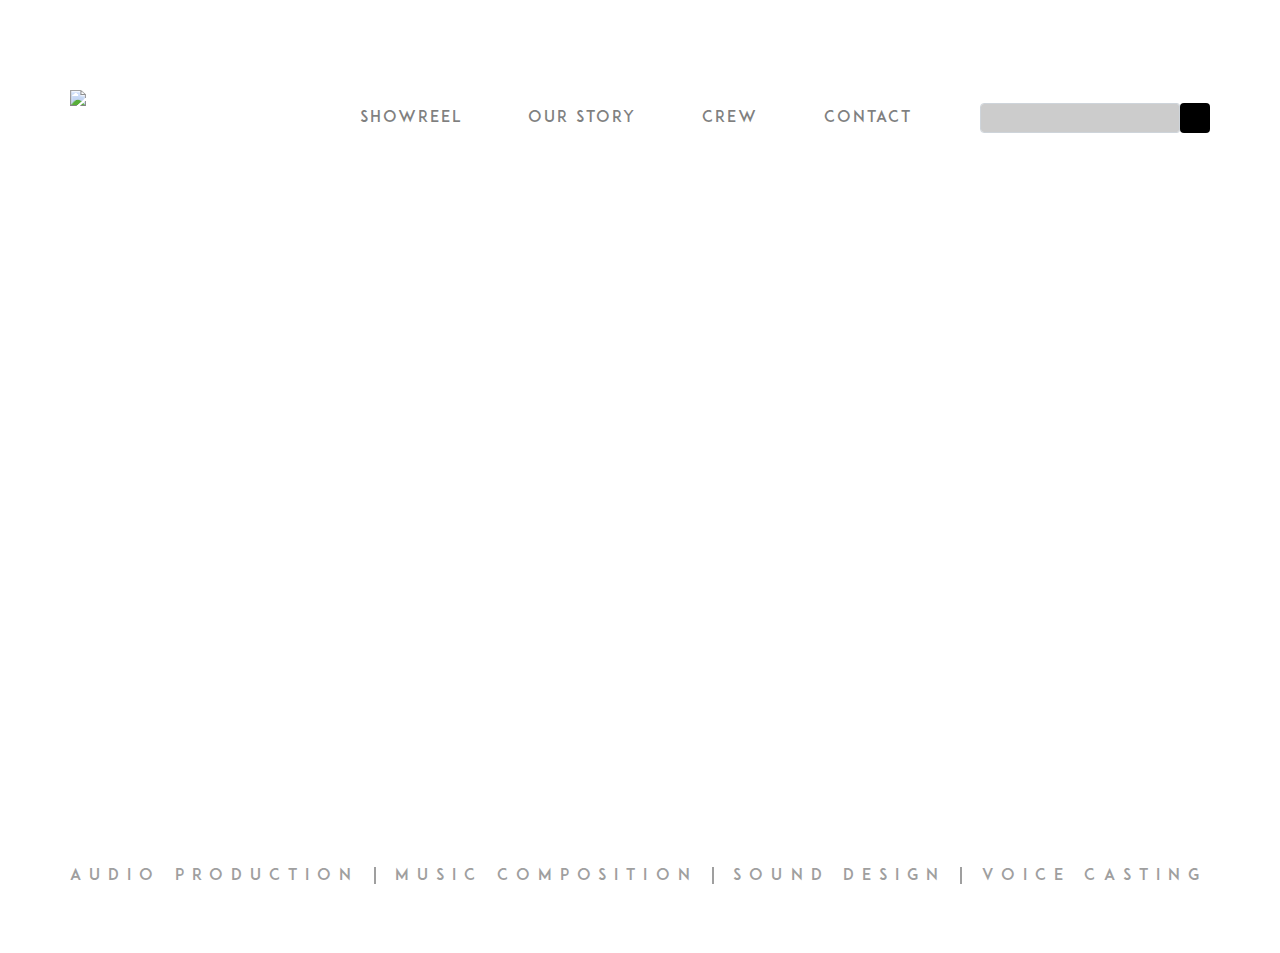
==== index.html @ 89d1d636 "changes" ====
<!DOCTYPE html>
<html lang="en">
  <head>
    <meta charset="utf-8" />
    <meta
      name="viewport"
      content="width=device-width, initial-scale=1, shrink-to-fit=no"
    />
    <meta
      name="description"
      content="Documentation and examples for Bootstrap’s powerful, responsive navigation header, the navbar. Includes support for branding, navigation, and more, including support for our collapse plugin."
    />
    <meta
      name="author"
      content="Mark Otto, Jacob Thornton, and Bootstrap contributors"
    />
    <meta name="generator" content="Jekyll v3.8.3" />

    <title>The JamRoom</title>
    <link rel="shortcut icon" type="image/jpg" href="images/favicon.png"/>

    <link rel="stylesheet" href="css/bootstrap.min.css" />
    <link rel="stylesheet" href="css/style.css" />
    <link rel="stylesheet" href="css/responsive.css" />
    <script
      src="https://code.jquery.com/jquery-3.5.1.min.js"
      integrity="sha256-9/aliU8dGd2tb6OSsuzixeV4y/faTqgFtohetphbbj0="
      crossorigin="anonymous"
    ></script>
    <script type="text/javascript" src="js/bootstrap.min.js"></script>
    <script type="text/javascript">
      document.onreadystatechange = function () {
        if (document.readyState !== "complete") {
          document.querySelector("body").style.visibility = "hidden";
          document.querySelector("#loader").style.visibility = "visible";
        } else {
          document.querySelector("#loader").style.display = "none";
          document.querySelector("body").style.visibility = "visible";
        }
      };
    </script>
  </head>

  <body>
    <div id="loader" class="center">
      <img src="images/loader.gif" width="70" />
    </div>
    <!-- Header -->
    <div class="container main-container">
      <div class="row navigation">
        <div class="col-12">
          <nav class="navbar navbar-expand-lg navbar-light">
            <a class="navbar-brand" href="index.html">
              <img class="navbar-brand" src="images/Jamroom_Logo.png" />
            </a>
            <button
              class="navbar-toggler"
              type="button"
              data-toggle="collapse"
              data-target="#navbarSupportedContent"
              aria-controls="navbarSupportedContent"
              aria-expanded="false"
              aria-label="Toggle navigation"
            >
              <span class="navbar-toggler-icon"></span>
            </button>

            <div class="collapse navbar-collapse" id="navbarSupportedContent">
              <ul class="navbar-nav mr-auto">
                <li class="nav-item">
                  <a class="nav-link" href="showreel.html">Showreel</a>
                  <!-- <span class="sr-only">(current)</span> -->
                </li>
                <li class="nav-item">
                  <a class="nav-link" href="our_story.html">Our story</a>
                </li>
                <li class="nav-item">
                  <a class="nav-link" href="crew.html">Crew</a>
                </li>
                <li class="nav-item">
                  <a class="nav-link" href="contact.html">Contact</a>
                </li>
              </ul>
              <form class="form-inline">
                <input
                  id="inputSearch"
                  class="form-control"
                  type="search"
                  aria-label="Search"
                />
                <button class="btn my-2 my-sm-0" type="submit"></button>
              </form>
            </div>
          </nav>
        </div>
      </div>
      <!-- Body -->
      <div class="row">
        <div class="col-12 nopadding">
          <div class="video-container">
            <iframe
              frameborder="0"
              allow="autoplay"
              allowfullscreen
              src="https://www.youtube.com/embed/videoseries?list=PLk9MuZSSN5ag4lJXOJLdSTySKwH0z27Ih&autoplay=1&loop=1&mute=1"
            ></iframe>
            

          </div>
        </div>
      </div>
      <!-- Footer -->
      <div class="row">
        <div class="col-12 nopadding">
          <ul id="footer">
            <li>Audio Production</li>
            <li>Music Composition</li>
            <li>Sound Design</li>
            <li>Voice Casting</li>
          </ul>
        </div>
      </div>
    </div>
  </body>
</html>
---- css/style.css ----
@font-face {
    font-family: AdamFont;
    src: url(../fonts/ADAM.CGPRO.otf);
    color: #231f1f;
}
@font-face {
    font-family: TTCommonBoldFont;
    src: url(../fonts/TTCommons-Bold.ttf);
}
@font-face {
    font-family: TTCommonMedFont;
    src: url(../fonts/TTCommons-Medium.ttf);
    color: #231f1f;
}
/*CSS for adding margin bottom to all pages*/
.main-container {
    margin-bottom: 50px;
}
/* CSS for index */
/* Footer */
#footer {
    padding: 0;
}
#footer li {
    list-style: none;
    display: inline-block;
    font-family: AdamFont;

    padding-inline-start: 0 !important;
    text-decoration: none;
    color: #9f9f9f;
    padding: 2px 10px 0 5px;
    border-right: 2px solid #9f9f9f;
    line-height: 15px;
    letter-spacing: 8.1px;
    padding-right: 14px;
    margin-right: 15px;
}
#footer li:first-child {
    margin-left: 0;
    padding-left: 0;
    margin-top: 30px;
}
#footer li:last-child {
    border-right: 0;
    padding-right: 0;
    margin-right: 0;
}

/* Header */
.navigation .col-12 {
    padding: 0;
}
.navigation .navbar {
    font-family: AdamFont;
    color: #999999;
    margin-top: 50px;
    margin-bottom: 50px;
    padding-left: 0;
    padding-right: 0;
}
.navigation .nav-item {
    margin-left: 25px;
    margin-right: 25px;
}
.navigation .nav-item a {
    letter-spacing: 2px;
}
.navigation .nav-item:last-child {
    margin-right: 0;
    padding: 0;
}
#inputSearch {
    width: 200px !important;
    height: 30px;
    background-color: #cccccc;
    border-bottom-right-radius: 3px;
    border-top-right-radius: 3px;
}
.form-inline button {
    background-image: url("../images/Search_icon.png");
    background-color: black;
    margin-left: 0;
    width: 30px;
    height: 30px;
    background-repeat: no-repeat;
    background-position: center;
}
.navigation .navbar ul {
    margin-top: 40px;
}
.form-inline {
    margin-top: 40px;
}
.navbar-brand img {
    width: 225px;
}
/* CSS for Show Reel */
.thumnail-content {
    padding: 0;
    font-family: TTCommonMedFont;
    color: #231f1f;
    border-bottom: 4px solid #ffdc00;
    width: 100%;
    height: 75px;
    text-align: left;
    padding-left: 6px;
    padding-right: 0px; /*changes made*/
    margin-block-start: 0; /*changes made*/
    margin-block-end: 0; /*changes made*/
}
.thumnail-content li {
    list-style: none;
    display: inline-block;
    border-right: 1px solid #231f1f;
    padding-right: 9px;
    padding-left: 5px;
    line-height: 15px;
}
.thumnail-content li:last-child {
    border-right: 0;
}
.thumbnail {
    margin-bottom: 70px;
}
.thumbnail-name a {
    text-decoration: none;
    font-family: AdamFont;
    font-size: 20px;
    color: #231f1f;
    padding-left: 10px;
}
.thumbnail-name {
    padding-top: 5px;
    padding-left: 2px;
    margin-bottom: 2px;
}
.thumbnail-body {
    margin-top: 10px;
    margin-bottom: 20px;
    width: 100%;
}
.thumbnail-body:hover {
    background-color: #ffdc00;
}
.thumbnail-header {
    width: 100%;
    background-color: #231f1f;
}
.thumbnail-title {
    font-family: AdamFont;
    color: #ffdc00;
    margin-block-start: 0;
    margin-block-end: 0;
    padding-left: 10px;
    padding-top: 10px;
}

.thumbnail-detail {
    font-family: TTCommonMedFont;
    color: #ffffff;
    margin-block-start: 0;
    margin-block-end: 0;
    padding-left: 10px;
    padding-bottom: 5px;
}
.embed-responsive {
    width: 300px;
    height: 200px;
}

/* CSS for Contact Page */
.contact-content {
    /* margin-bottom: 100px; */
}
.yellow-bg {
    background-color: #ffdc00;
    padding-top: 45px;
    padding-bottom: 20px;
    display: flex;
    align-items: flex-end;
    font-size: 15px;
}
.contact-content .address-name {
    font-family: TTCommonBoldFont;
    margin-bottom: 0;
    margin-left: 25px;
}
.contact-content .address-content {
    font-family: TTCommonMedFont;
    margin-left: 25px;
}
.contact-content .fb-logo {
    margin-left: 11px;
}
.contact-content a:hover {
    text-decoration: none;
}
.responsive {
    width: 100%;
    height: 100%;
}
#mail-jamroom {
    margin-bottom: 20px;
}
/* CSS for Crew */

.crew-body {
    margin-bottom: 50px;
    width: 350px;
}
.crew-role {
    font-family: TTCommonMedFont;
    color: #231f1f;
    border-bottom: 4px solid #ffdc00;
    width: 350px;
    margin-top: 0;
    padding-left: 15px;
}
.crew-name {
    font-family: AdamFont;
    font-size: 18px;
    color: #231f1f;
    margin-top: 25px;
    margin-bottom: 2px;
    padding-bottom: 0;
    padding-left: 15px;
}
.crew-data .crew-role {
    border-bottom: 0;
    padding-left: 0;
}

.crew-data .crew-name {
    margin-top: 0;
    padding-left: 0;
}
.crew-data {
    background-color: #ffdc00;
    width: 350px;
    padding: 15px;
    position: absolute;
    top: 210px;
    z-index: 1;
}

.crew-details {
    font-size: 12px;
    /* height: 300px;
    overflow: auto; */
}

/* CSS for Our story page */
#about-container {
    width: 100%;
    height: 600px;
    background-size: cover;
}
.about-us-bg {
    background-image: url("../images/about_us_bg.png");
}
.about-us-bg2 {
    background-image: url("../images/about_us_bg2.jpg");
}
.about-us-bg3 {
    background-image: url("../images/about_us_bg3.jpg");
}
.about-us-bg4 {
    background-image: url("../images/about_us_bg4.jpg");
}
.about-us {
    font-family: TTCommonMedFont;
    background-color: #ffdc00;
    width: 75%;
    height: auto;
    position: relative;
    margin-left: 80px;
    margin-top: 0;
    padding-left: 20px;
    padding-right: 20px;
    font-size: 18px;
}
/* CSS for Loader page */
.img-container {
    /* background-color: #ffdc00;  */
    margin-left: auto;
    margin-right: auto;
    text-align: center;
    vertical-align: middle !important;
    height: 937px;
}
.loader-clock {
    height: 180px;
    width: 170px;
}
.loader-ticker img {
    position: relative;
    animation: loader-rotate 6s normal infinite;
}
/* .img-loader-ticker
{
    position: relative;
    animation: loader-rotate 6s normal infinite;
} */
@keyframes loader-rotate {
    0% {
        transform: translate(0, 0);
    }
    25% {
        transform: rotate(200px, 0px);
    }
    50% {
        transform: rotate(200px, 200px);
    }
    75% {
        transform: rotate(0px, 200px);
    }
    100% {
        transform: rotate(0, 0);
    }
}

.close {
    cursor: pointer;
    position: absolute;
    top: 15px;
    right: 0px;
    padding: 12px 16px;
    transform: translate(0%, -50%);
}

.our-story-bg {
    background-image: url("../images/about_us_bg.png");
    padding-bottom: 100px;
    background-size: cover;
}

.crew-details::-webkit-scrollbar-track {
    -webkit-box-shadow: inset 0 0 6px rgba(0, 0, 0, 0.3);
    border-radius: 10px;
    background-color: #f5f5f5;
}

.crew-details::-webkit-scrollbar {
    width: 12px;
    background-color: #f5f5f5;
}

.crew-details::-webkit-scrollbar-thumb {
    border-radius: 10px;
    -webkit-box-shadow: inset 0 0 6px rgba(0, 0, 0, 0.3);
    background-color: #555;
}

.nopadding {
    padding-left: 0 !important;
    padding-right: 0 !important;
}

.ml15 {
    margin-left: 15px;
}
.ml30 {
    margin-left: 30px;
}

.nariman .crew-data,
.yash .crew-data {
    top: 260px;
}

.rahul .crew-data,
.bacon .crew-data {
    top: 260px;
    /* left: 15px; */
}

.manju .crew-data {
    top: 260px;
    /* left: 30px; */
}

/* .thumbnail:first-child {
    padding-left: 0;
}

.thumbnail:nth-child(3n + 3) {
    padding-right: 0;
    padding-left: 80px;
}

.thumbnail:nth-child(3n + 1) {
    padding-left: 0;
}

.thumbnail:nth-child(3n + 2) {
    padding-left: 45px;
} */

.contact-content .col-lg-4 {
    max-width: 29.333333%;
}

.contact-content .col-lg-8 {
    width: 70% !important;
    max-width: none;
    flex: none;
}

.orchestral_category,
.ambient_category,
.blues_category,
.bollywood_category,
.classic_category,
.contemporary_category,
.dance_category,
.downtempo_category,
.electronic_category,
.funk_category,
.fusion_category,
.hiphop_category,
.indian_category,
.indie_category,
.jazz_category,
.pop_category,
.retro_category,
.rock_category,
.anthem_category,
.jingle_category,
.rap_category,
.score_category,
.vocal_category,
.chill_category,
.cool_category,
.emotional_category,
.empowering_category,
.humour_category,
.kids_category,
.quirky_category,
.romantic_category,
.sexy_category,
.upbeat_category {
    cursor: pointer;
}

#loader {
    background-color: #ffdc00;
    width: 100%;
    height: 100%;
    position: fixed;
}

#loader img {
    position: absolute;
    top: 50%;
    left: 50%;
    margin-left: -35px;
    margin-top: -85px;
}

@keyframes spin {
    100% {
        transform: rotate(360deg);
    }
}

.center {
    position: absolute;
    top: 0;
    bottom: 0;
    left: 0;
    right: 0;
    margin: auto;
}

.address-name a,
.address-content a {
    color: #000;
}

.video-container {
    overflow: hidden;
    position: relative;
    width: 100%;
}

.video-container::after {
    padding-top: 56.25%;
    display: block;
    content: "";
}

.video-container iframe {
    position: absolute;
    top: 0;
    left: 0;
    width: 100%;
    height: 100%;
}

.overlay {
    width: 100%;
    height: 100%;
    background-color: rgba(0, 0, 0, 0.5);
    position: fixed;
    z-index: 1;
    display: flex;
    align-items: center;
    justify-items: center;
}
.overlay div {
    margin: 0 auto;
}
.video-border {
    background-color: #fff;
    padding: 10px;
    width: 60%;
    height: 70%;
    position: relative;
}
.video-border span {
    color: #ffffff;
}
.close-icon{
    position:absolute;
    right: 2px;
    top: 0px;
    cursor: pointer;
}
.crew-body img {
    -webkit-filter: grayscale(100%); /* Safari 6.0 - 9.0 */
    filter: grayscale(100%);
}
.crew-body img:hover {
    -webkit-filter: grayscale(0%); /* Safari 6.0 - 9.0 */
    filter: grayscale(0%);
}

/* --------------------------------------------------------------------- */
.searchdiv
{
    position:relative;
}
.checkboxes
{
    overflow: auto;
    background-color: #ffffff;
    border: solid 1px #999999;
    visibility:hidden;
    position: absolute;
    height: 500px;
    width:300px;
    top:89px;
    padding-left: 10px;
    z-index: 1;
}
.checkboxes ul
{
    margin:0;
}
.product
{
    list-style: none;
    margin-block-start: 5px;
    margin-block-end: 5px;
    margin-inline-start: 0px;
    margin-inline-end: 0px;
    padding-left:5px;
    padding-bottom:5px;
}
.genre
{
    list-style: none;
    margin-block-start: 5px;
    margin-block-end: 5px;
    margin-inline-start: 0px;
    margin-inline-end: 0px;
    padding-left:5px;
}
.style
{
    list-style: none;
    margin-block-start: 5px;
    margin-block-end: 5px;
    margin-inline-start: 0px;
    margin-inline-end: 0px;
    padding-left:5px;
}
.mood
{
    list-style: none;
    margin-block-start: 5px;
    margin-block-end: 5px;
    margin-inline-start: 0px;
    margin-inline-end: 0px;
    padding-left:5px;
}
---- css/responsive.css ----
@media only screen and (max-width: 1024px) {
    .navbar-brand {
        margin-top: 10px;
        margin-left: 5px;
        width: 150px;
    }
    .navigation .navbar ul {
        margin-top: 40px;
    }
    .navigation .navbar {
        margin-right: 10px;
        margin-top: 20px;
    }
    .form-inline {
        margin-top: 20px;
        margin-left: 10px;
    }
    .navigation .nav-item {
        margin-left: 10px;
        margin-right: 10px;
    }
    /* Crew Page Img class */
    .crew-img {
        text-align: center;
        /* width: 100%;
        height: 100%; */
    }
    /* Our story page */
    .about_us_pg {
        width: 300;
        height: 750px;
    }
    .about_us {
        width: 300px !important;
        height: auto;
        position: relative;
        margin-left: 10px;
        margin-top: 0;
    }
    .video-border {
        width: 80%;
        height: 30%;
    }
}
@media only screen and (max-width: 500px) {
    /* Show reel page */
    .thumnail-content {
        height: auto;
    }

    #footer {
        padding-left: 10px;
        padding-right: 10px;
    }

    .about-us {
        width: 90%;
        margin: 0 auto;
        overflow: auto;
        height: 580px;
    }
    .crew-body {
        margin-left: 10px;
    }
    .yellow-bg,
    .contact-hero-bg.col-lg-8 {
        width: 100% !important;
        max-width: none !important;
    }
}
@media only screen and (max-width: 1025px) and (min-width: 769px) {
    .navbar-brand img {
        width: 145px;
    }
    .crew-body {
        width: 300px;
    }
    .crew-data {
        width: 300px;
    }
}
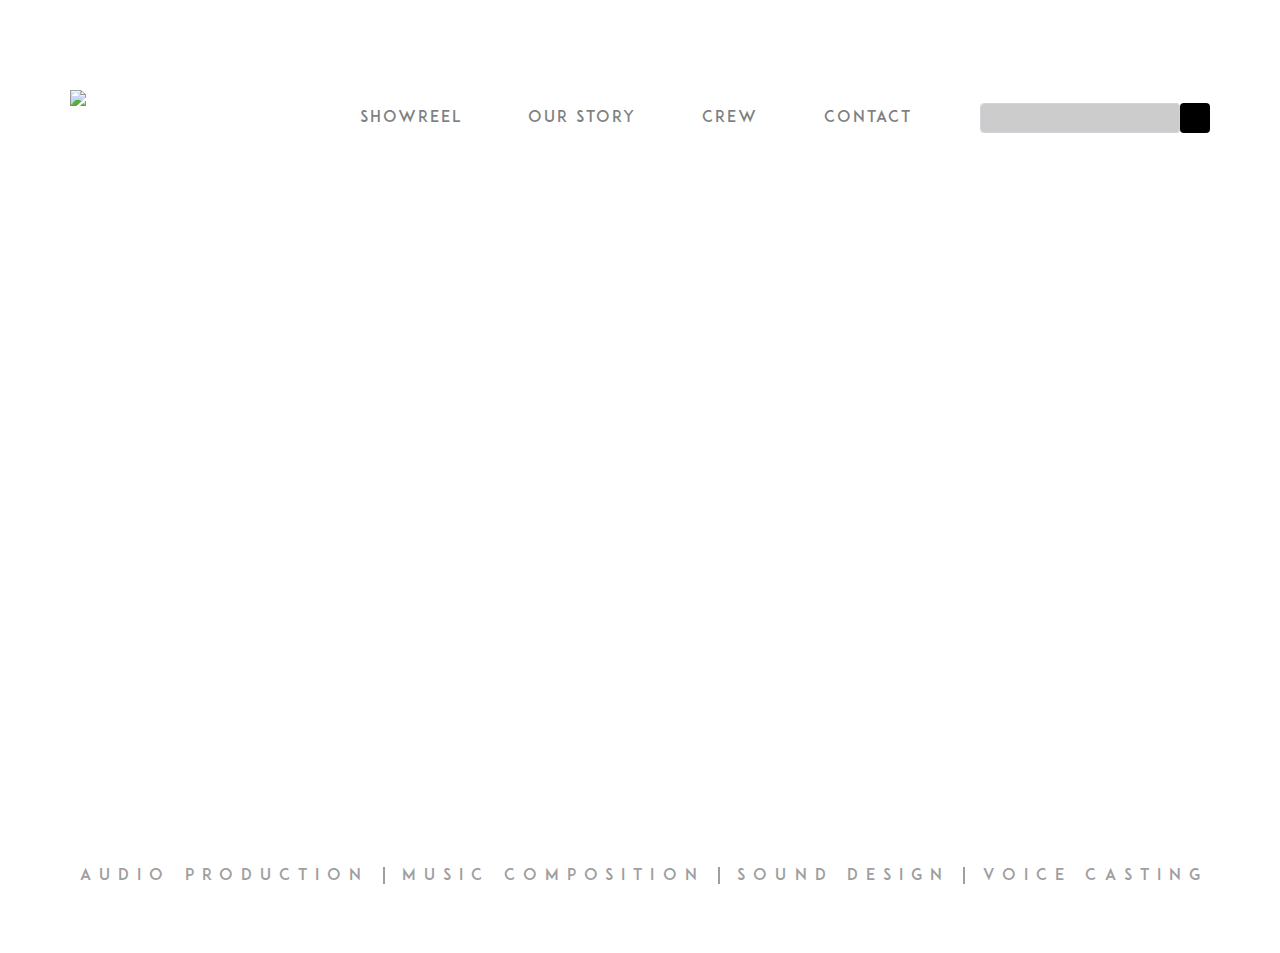
==== commit f787f438: "Changes" ====
--- a/index.html
+++ b/index.html
@@ -8,15 +8,15 @@
     />
     <meta
       name="description"
-      content="Documentation and examples for Bootstrap’s powerful, responsive navigation header, the navbar. Includes support for branding, navigation, and more, including support for our collapse plugin."
+      content="The Jamroom is a Music and Audio Production House based out of Singapore and Mumbai, started by Rahul Pais and Nariman Khambata in 2015."
     />
     <meta
       name="author"
-      content="Mark Otto, Jacob Thornton, and Bootstrap contributors"
+      content="The Jamroom"
     />
-    <meta name="generator" content="Jekyll v3.8.3" />
+    <meta name="generator" content="THE JAMROOM" />
 
-    <title>The JamRoom</title>
+    <title>THE JAMROOM | HOME</title>
     <link rel="shortcut icon" type="image/jpg" href="images/favicon.png"/>
 
     <link rel="stylesheet" href="css/bootstrap.min.css" />
--- a/css/style.css
+++ b/css/style.css
@@ -25,7 +25,6 @@
     list-style: none;
     display: inline-block;
     font-family: AdamFont;
-
     padding-inline-start: 0 !important;
     text-decoration: none;
     color: #9f9f9f;
@@ -33,12 +32,12 @@
     border-right: 2px solid #9f9f9f;
     line-height: 15px;
     letter-spacing: 8.1px;
-    padding-right: 14px;
-    margin-right: 15px;
+    padding-right: 13px;
+    margin-right: 13px;
 }
 #footer li:first-child {
-    margin-left: 0;
-    padding-left: 0;
+    margin-left: 10px;
+    padding-left: 0px;
     margin-top: 30px;
 }
 #footer li:last-child {
@@ -439,7 +438,8 @@
 .quirky_category,
 .romantic_category,
 .sexy_category,
-.upbeat_category {
+.upbeat_category,
+.accoustic_category {
     cursor: pointer;
 }
 
@@ -523,8 +523,8 @@
 }
 .close-icon{
     position:absolute;
-    right: 2px;
-    top: 0px;
+    right: -25px;
+    top: -25px;
     cursor: pointer;
 }
 .crew-body img {
--- a/css/responsive.css
+++ b/css/responsive.css
@@ -43,6 +43,12 @@
     }
 }
 @media only screen and (max-width: 500px) {
+    #footer li:first-child {
+        margin-left: 0px;
+        padding-left: 0px;
+        margin-top: 30px;
+    }
+
     /* Show reel page */
     .thumnail-content {
         height: auto;
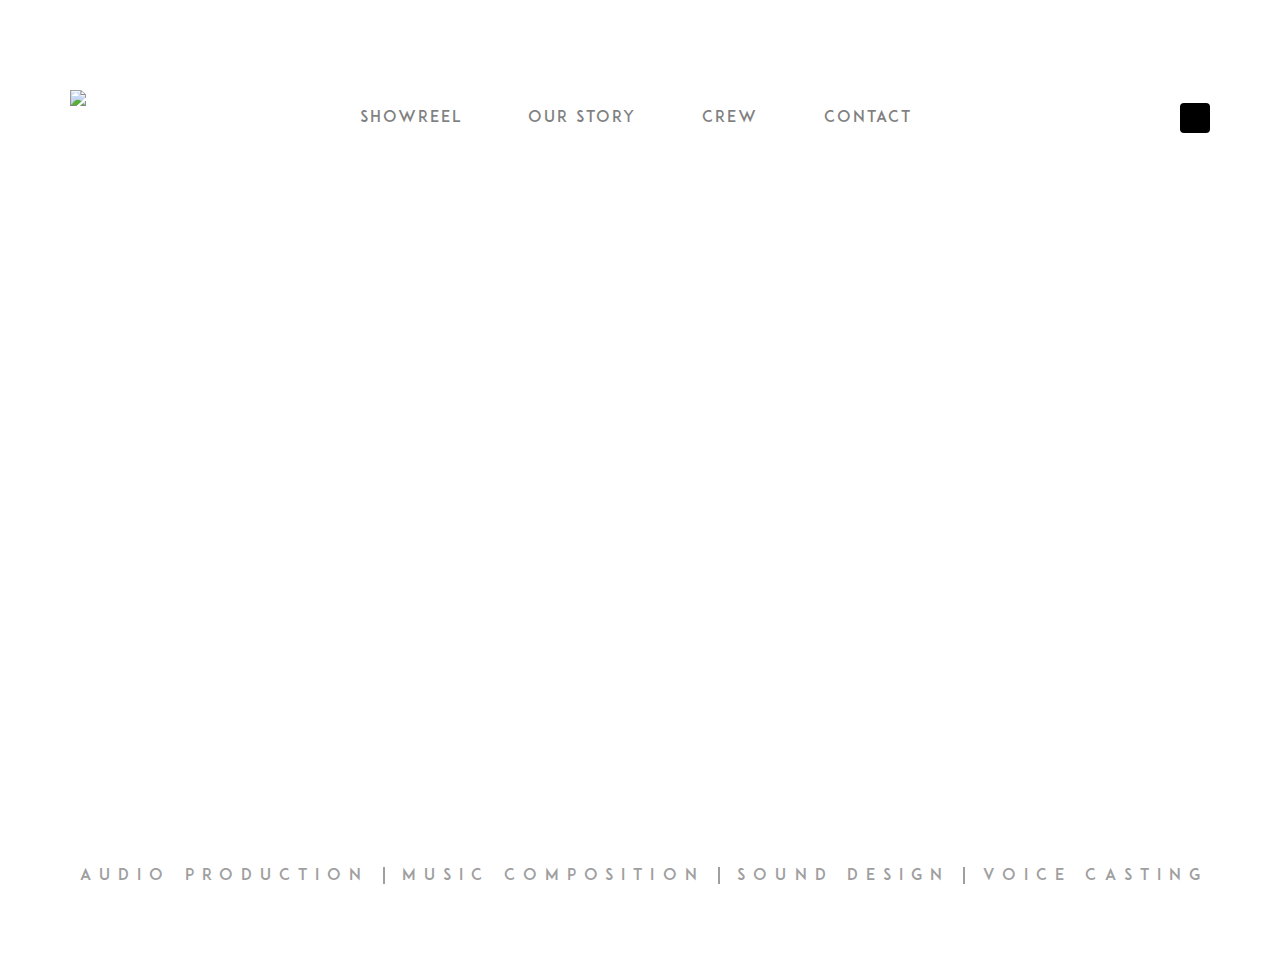
==== commit 22c0f1f2: "Changes" ====
--- a/index.html
+++ b/index.html
@@ -82,12 +82,12 @@
                 </li>
               </ul>
               <form class="form-inline">
-                <input
+                <!-- <input
                   id="inputSearch"
                   class="form-control"
                   type="search"
                   aria-label="Search"
-                />
+                /> -->
                 <button class="btn my-2 my-sm-0" type="submit"></button>
               </form>
             </div>
--- a/css/style.css
+++ b/css/style.css
@@ -90,6 +90,7 @@
 }
 .form-inline {
     margin-top: 40px;
+    position: relative;
 }
 .navbar-brand img {
     width: 225px;
@@ -127,21 +128,22 @@
     font-family: AdamFont;
     font-size: 20px;
     color: #231f1f;
-    padding-left: 10px;
+    margin-left: 10px;
 }
 .thumbnail-name {
     padding-top: 5px;
     padding-left: 2px;
     margin-bottom: 2px;
 }
+.thumbnail:hover .thumbnail-body {
+    background-color: #ffdc00;
+}
 .thumbnail-body {
     margin-top: 10px;
     margin-bottom: 20px;
     width: 100%;
 }
-.thumbnail-body:hover {
-    background-color: #ffdc00;
-}
+
 .thumbnail-header {
     width: 100%;
     background-color: #231f1f;
@@ -182,11 +184,13 @@
 }
 .contact-content .address-name {
     font-family: TTCommonBoldFont;
+    font-size: large;
     margin-bottom: 0;
     margin-left: 25px;
 }
 .contact-content .address-content {
     font-family: TTCommonMedFont;
+    font-size: medium;
     margin-left: 25px;
 }
 .contact-content .fb-logo {
@@ -334,17 +338,20 @@
     background-size: cover;
 }
 
+.scrollarea::-webkit-scrollbar-track,
 .crew-details::-webkit-scrollbar-track {
     -webkit-box-shadow: inset 0 0 6px rgba(0, 0, 0, 0.3);
     border-radius: 10px;
     background-color: #f5f5f5;
 }
 
+.scrollarea::-webkit-scrollbar,
 .crew-details::-webkit-scrollbar {
     width: 12px;
     background-color: #f5f5f5;
 }
 
+.scrollarea::-webkit-scrollbar-thumb,
 .crew-details::-webkit-scrollbar-thumb {
     border-radius: 10px;
     -webkit-box-shadow: inset 0 0 6px rgba(0, 0, 0, 0.3);
@@ -503,7 +510,7 @@
     height: 100%;
     background-color: rgba(0, 0, 0, 0.5);
     position: fixed;
-    z-index: 1;
+    z-index: 3;
     display: flex;
     align-items: center;
     justify-items: center;
@@ -521,8 +528,8 @@
 .video-border span {
     color: #ffffff;
 }
-.close-icon{
-    position:absolute;
+.close-icon {
+    position: absolute;
     right: -25px;
     top: -25px;
     cursor: pointer;
@@ -537,61 +544,153 @@
 }
 
 /* --------------------------------------------------------------------- */
-.searchdiv
-{
-    position:relative;
-}
-.checkboxes
-{
-    overflow: auto;
+.searchdiv {
+    position: relative;
+}
+.checkboxes {
     background-color: #ffffff;
     border: solid 1px #999999;
-    visibility:hidden;
     position: absolute;
-    height: 500px;
-    width:300px;
-    top:89px;
+    width: 300px;
+    top: 30px;
     padding-left: 10px;
-    z-index: 1;
-}
-.checkboxes ul
-{
-    margin:0;
-}
-.product
-{
+    padding-right: 10px;
+    z-index: 20;
+    right: 0px;
+}
+.checkboxes ul {
+    margin-top: 10px !important;
+}
+.product {
     list-style: none;
     margin-block-start: 5px;
     margin-block-end: 5px;
     margin-inline-start: 0px;
     margin-inline-end: 0px;
-    padding-left:5px;
-    padding-bottom:5px;
-}
-.genre
-{
+    padding-left: 5px;
+    padding-bottom: 5px;
+}
+.genre {
     list-style: none;
     margin-block-start: 5px;
     margin-block-end: 5px;
     margin-inline-start: 0px;
     margin-inline-end: 0px;
-    padding-left:5px;
-}
-.style
-{
+    padding-left: 5px;
+}
+.style {
     list-style: none;
     margin-block-start: 5px;
     margin-block-end: 5px;
     margin-inline-start: 0px;
     margin-inline-end: 0px;
-    padding-left:5px;
-}
-.mood
-{
+    padding-left: 5px;
+}
+.mood {
     list-style: none;
     margin-block-start: 5px;
     margin-block-end: 5px;
     margin-inline-start: 0px;
     margin-inline-end: 0px;
-    padding-left:5px;
-}
+    padding-left: 5px;
+}
+.relative {
+    position: relative;
+}
+.reset-icon {
+    position: fixed;
+    z-index: 2;
+    bottom: 75px;
+    margin-left: 1180px;
+}
+.selected {
+    border-bottom: 3px solid #231f1f;
+    padding-bottom: 2px;
+}
+.colorImg {
+    -webkit-filter: grayscale(0%) !important;
+    filter: grayscale(0%) !important;
+}
+.orchestral_category a:hover,
+.ambient_category a:hover,
+.blues_category a:hover,
+.bollywood_category a:hover,
+.classic_category a:hover,
+.contemporary_category a:hover,
+.dance_category a:hover,
+.downtempo_category a:hover,
+.electronic_category a:hover,
+.funk_category a:hover,
+.fusion_category a:hover,
+.hiphop_category a:hover,
+.indian_category a:hover,
+.indie_category a:hover,
+.jazz_category a:hover,
+.pop_category a:hover,
+.retro_category a:hover,
+.rock_category a:hover,
+.anthem_category a:hover,
+.jingle_category a:hover,
+.rap_category a:hover,
+.score_category a:hover,
+.vocal_category a:hover,
+.chill_category a:hover,
+.cool_category a:hover,
+.emotional_category a:hover,
+.empowering_category a:hover,
+.humour_category a:hover,
+.kids_category a:hover,
+.quirky_category a:hover,
+.romantic_category a:hover,
+.sexy_category a:hover,
+.upbeat_category a:hover,
+.accoustic_category a:hover {
+    border-bottom: 3px solid #231f1f;
+    padding-bottom: 2px;
+}
+.show_all {
+    z-index: 0;
+}
+.thumbnail-img:hover {
+    cursor: pointer;
+}
+.top_btn_div {
+    position: fixed;
+    z-index: 2;
+    bottom: 20px;
+    margin-left: 1180px;
+}
+.top_btn_img {
+    display: none;
+    /* position: fixed;
+    bottom: 20px;
+    margin-left: 1180px;
+    z-index: 10;
+    cursor: pointer; */
+}
+.checkbox-close-icon {
+    float: right;
+    cursor: pointer;
+    padding-top: 2px;
+}
+.form-inline .checkboxes button {
+    background: #000;
+    color: #fff;
+    width: auto;
+}
+.scrollarea {
+    height: 200px;
+    overflow: auto;
+    margin-top: 40px;
+    width: 100%;
+}
+.btn-container {
+    clear: both;
+    width: 100%;
+    padding-top: 10px;
+    padding-bottom: 10px;
+    display: inline-block;
+}
+.btn-container button {
+    float: right;
+}
--- a/css/responsive.css
+++ b/css/responsive.css
@@ -10,6 +10,7 @@
     .navigation .navbar {
         margin-right: 10px;
         margin-top: 20px;
+        margin-bottom: 20px;
     }
     .form-inline {
         margin-top: 20px;
@@ -41,6 +42,14 @@
         width: 80%;
         height: 30%;
     }
+    .reset-icon {
+        margin-left: 0;
+        right: 25px;
+    }
+    .top_btn_img {
+        margin-left: 0;
+        right: 25px;
+    }
 }
 @media only screen and (max-width: 500px) {
     #footer li:first-child {
@@ -49,9 +58,21 @@
         margin-top: 30px;
     }
 
+    #footer li {
+        text-align: center;
+        border-right: 0;
+        width: 100%;
+        line-height: 20px;
+    }
+
     /* Show reel page */
     .thumnail-content {
         height: auto;
+    }
+
+    .reset-icon {
+        margin-left: 0;
+        right: 15px;
     }
 
     #footer {
@@ -74,7 +95,7 @@
         max-width: none !important;
     }
 }
-@media only screen and (max-width: 1025px) and (min-width: 769px) {
+@media only screen and (max-width: 1025px) and (min-width: 768px) {
     .navbar-brand img {
         width: 145px;
     }
@@ -84,4 +105,7 @@
     .crew-data {
         width: 300px;
     }
+    #footer li:first-child {
+        margin-left: 0px;
+    }
 }
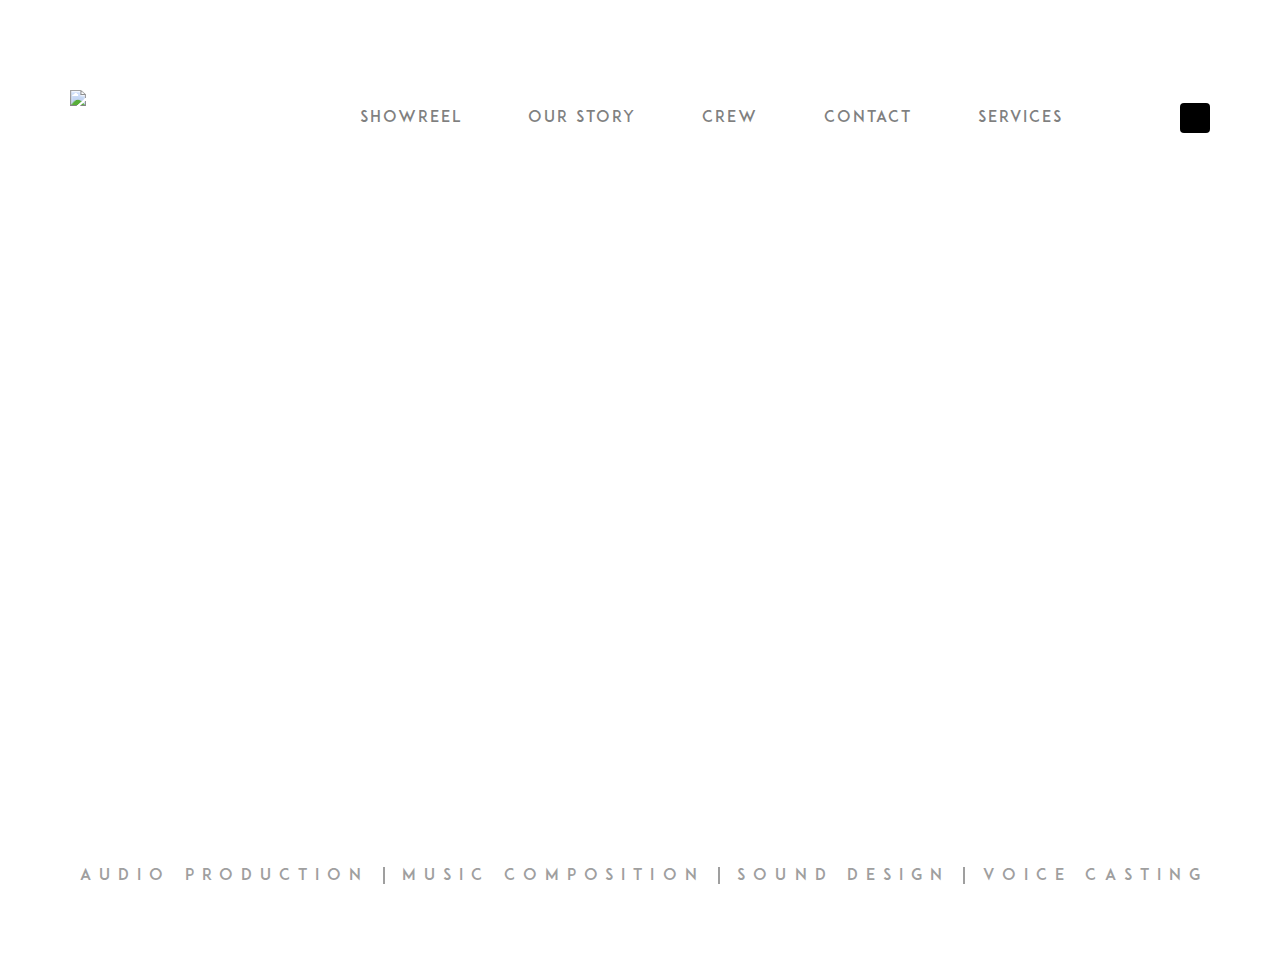
==== commit e5b4d66f: "Services page added and changes made on Search Icon" ====
--- a/index.html
+++ b/index.html
@@ -80,6 +80,9 @@
                 <li class="nav-item">
                   <a class="nav-link" href="contact.html">Contact</a>
                 </li>
+                <li class="nav-item">
+                  <a class="nav-link" href="services.html">Services</a>
+                </li>
               </ul>
               <form class="form-inline">
                 <!-- <input
@@ -104,8 +107,7 @@
               allowfullscreen
               src="https://www.youtube.com/embed/videoseries?list=PLk9MuZSSN5ag4lJXOJLdSTySKwH0z27Ih&autoplay=1&loop=1&mute=1"
             ></iframe>
-            
-
+ 
           </div>
         </div>
       </div>
--- a/css/style.css
+++ b/css/style.css
@@ -547,16 +547,17 @@
 .searchdiv {
     position: relative;
 }
-.checkboxes {
+.checkboxes
+{
     background-color: #ffffff;
     border: solid 1px #999999;
     position: absolute;
     width: 300px;
-    top: 30px;
+    top: 21px;
     padding-left: 10px;
     padding-right: 10px;
     z-index: 20;
-    right: 0px;
+    left:-218px;
 }
 .checkboxes ul {
     margin-top: 10px !important;
@@ -660,13 +661,9 @@
     bottom: 20px;
     margin-left: 1180px;
 }
-.top_btn_img {
+.top_btn_img
+{
     display: none;
-    /* position: fixed;
-    bottom: 20px;
-    margin-left: 1180px;
-    z-index: 10;
-    cursor: pointer; */
 }
 .checkbox-close-icon {
     float: right;
@@ -694,3 +691,14 @@
 .btn-container button {
     float: right;
 }
+.searchIcon
+{
+    display:block;
+}
+.search_icon_div
+{
+    position: fixed;
+    z-index: 2;
+    top: 118px;
+    left: 1583px;  
+}
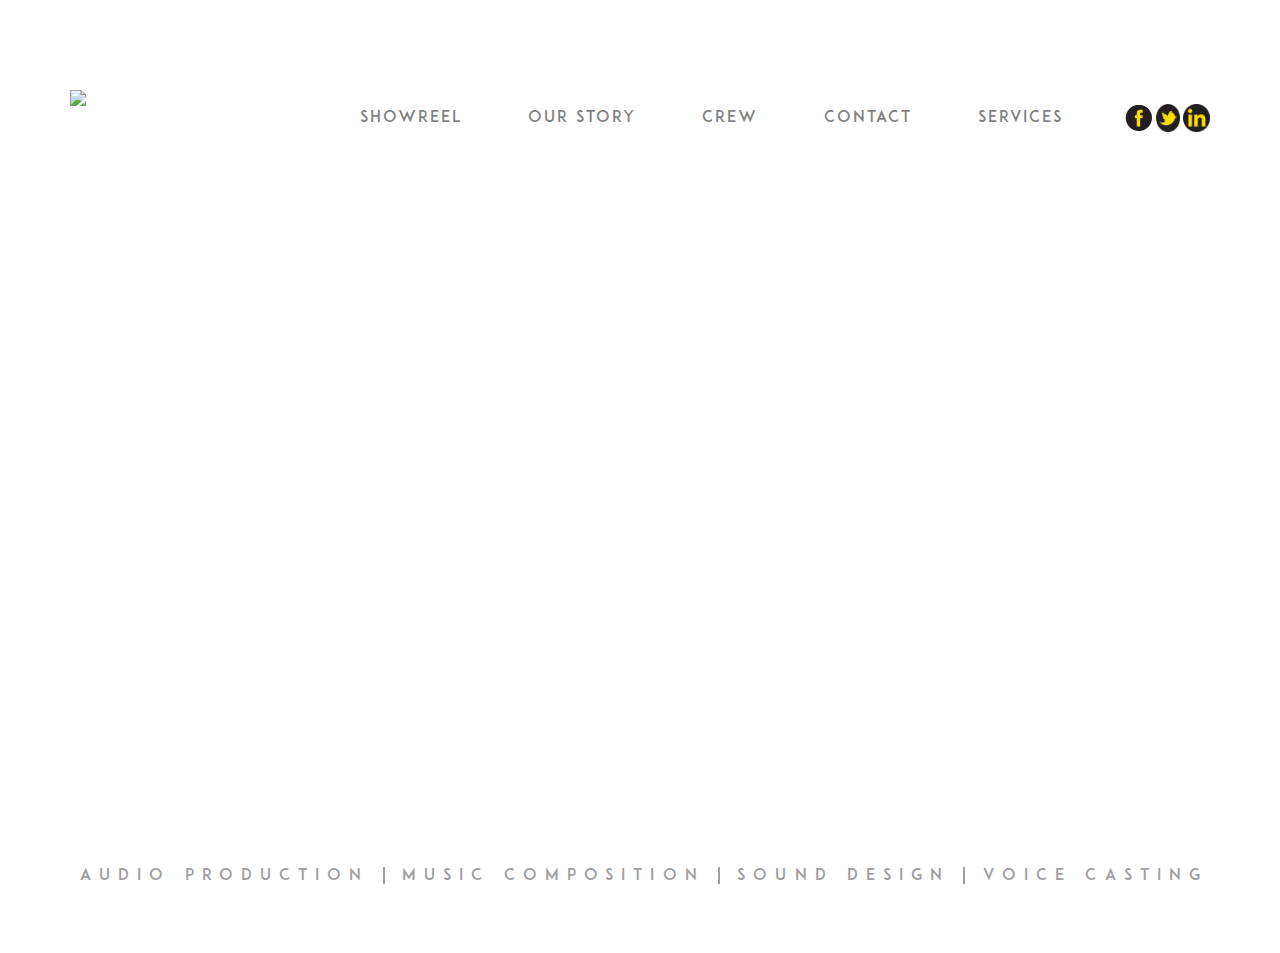
==== commit ae261048: "Social icons are added to all pages" ====
--- a/index.html
+++ b/index.html
@@ -84,14 +84,10 @@
                   <a class="nav-link" href="services.html">Services</a>
                 </li>
               </ul>
-              <form class="form-inline">
-                <!-- <input
-                  id="inputSearch"
-                  class="form-control"
-                  type="search"
-                  aria-label="Search"
-                /> -->
-                <button class="btn my-2 my-sm-0" type="submit"></button>
+              <form class="form-inline social-icons">
+                <a href="#"><img class="facebook-logo" src="Images/fb_logo.png" title="Facebook"></a>
+                <a href="#"><img class="twitter-logo" src="Images/twitter_logo.png" title="Twitter" width="27" height="28"></a>
+                <a href="#"><img class="linkedin-logo" src="Images/linkedin_logo.png" title="Linked In" width="27" height="28"></a>
               </form>
             </div>
           </nav>
--- a/css/style.css
+++ b/css/style.css
@@ -547,8 +547,7 @@
 .searchdiv {
     position: relative;
 }
-.checkboxes
-{
+.checkboxes {
     background-color: #ffffff;
     border: solid 1px #999999;
     position: absolute;
@@ -557,7 +556,7 @@
     padding-left: 10px;
     padding-right: 10px;
     z-index: 20;
-    left:-218px;
+    margin-left: -270px;
 }
 .checkboxes ul {
     margin-top: 10px !important;
@@ -661,8 +660,7 @@
     bottom: 20px;
     margin-left: 1180px;
 }
-.top_btn_img
-{
+.top_btn_img {
     display: none;
 }
 .checkbox-close-icon {
@@ -670,7 +668,7 @@
     cursor: pointer;
     padding-top: 2px;
 }
-.form-inline .checkboxes button {
+.checkboxes button {
     background: #000;
     color: #fff;
     width: auto;
@@ -691,14 +689,23 @@
 .btn-container button {
     float: right;
 }
-.searchIcon
-{
-    display:block;
-}
-.search_icon_div
-{
+.searchIcon {
+    display: block;
+}
+.search_icon_div {
     position: fixed;
     z-index: 2;
-    top: 118px;
-    left: 1583px;  
-}
+    /* bottom: 20px; */
+    margin-left: 1180px;
+    /* margin-left: 250px; */
+}
+.facebook-logo
+{
+    padding-right: 3px;
+}
+.twitter-logo
+{
+    padding-right: 3px;
+}
+
+
--- a/css/responsive.css
+++ b/css/responsive.css
@@ -75,6 +75,13 @@
         right: 15px;
     }
 
+    .search_icon_div
+    {
+        top: 120px;
+        right: 20px;
+        /* margin-left: 250px; */
+    }
+
     #footer {
         padding-left: 10px;
         padding-right: 10px;
@@ -94,6 +101,13 @@
         width: 100% !important;
         max-width: none !important;
     }
+    .top_btn_div
+    {
+        position: fixed;
+        z-index: 2;
+        bottom: 30px;
+        right: 10px;
+    }
 }
 @media only screen and (max-width: 1025px) and (min-width: 768px) {
     .navbar-brand img {
@@ -108,4 +122,25 @@
     #footer li:first-child {
         margin-left: 0px;
     }
+    #services-div
+    {
+        width: 90%;
+        margin: 0 auto;
+        overflow: auto;
+        height: 550px !important;
+    }
+    .search_icon_div
+    {
+        top: 105px;
+        right: 12px;
+        /* margin-left: 250px; */
+    }
+
+    .top_btn_div
+    {
+        position: fixed;
+        z-index: 2;
+        bottom: 30px;
+        right: 1px;
+    }
 }
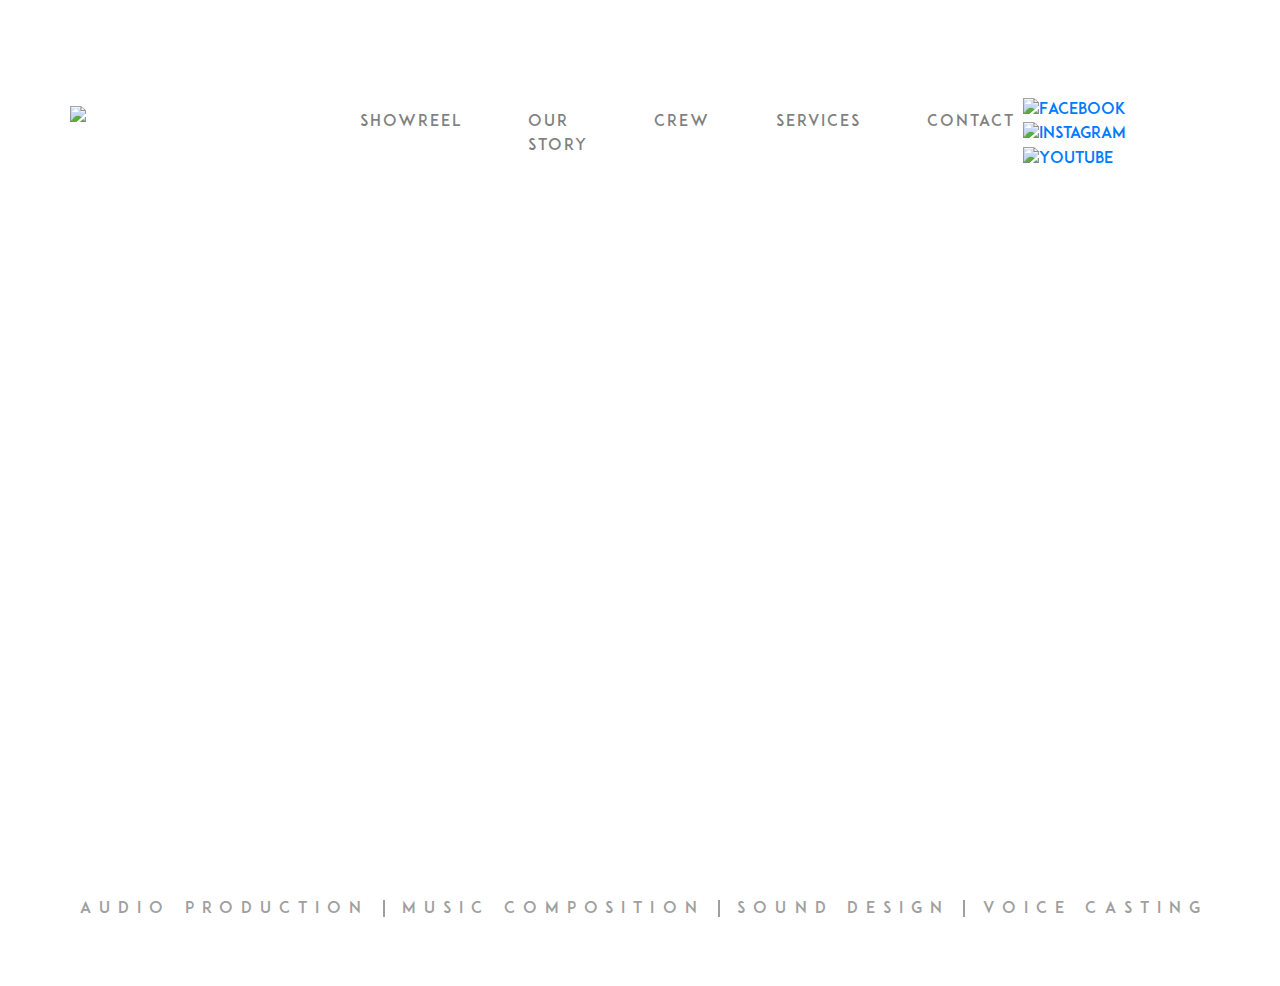
==== commit a06f4557: "changes" ====
--- a/index.html
+++ b/index.html
@@ -78,16 +78,16 @@
                   <a class="nav-link" href="crew.html">Crew</a>
                 </li>
                 <li class="nav-item">
-                  <a class="nav-link" href="contact.html">Contact</a>
+                  <a class="nav-link" href="services.html">Services</a>
                 </li>
                 <li class="nav-item">
-                  <a class="nav-link" href="services.html">Services</a>
+                  <a class="nav-link" href="contact.html">Contact</a>
                 </li>
               </ul>
               <form class="form-inline social-icons">
-                <a href="#"><img class="facebook-logo" src="Images/fb_logo.png" title="Facebook"></a>
-                <a href="#"><img class="twitter-logo" src="Images/twitter_logo.png" title="Twitter" width="27" height="28"></a>
-                <a href="#"><img class="linkedin-logo" src="Images/linkedin_logo.png" title="Linked In" width="27" height="28"></a>
+                <a href="#"><img class="facebook-logo" src="images/fb_logo.png" title="Facebook"></a>
+                <a href="#"><img class="twitter-logo" src="images/insta-logo.png" title="Instagram"></a>
+                <a href="#"><img class="linkedin-logo" src="images/youtube_logo.png" title="Youtube"></a>
               </form>
             </div>
           </nav>
--- a/css/style.css
+++ b/css/style.css
@@ -693,11 +693,13 @@
     display: block;
 }
 .search_icon_div {
+    cursor: pointer;
     position: fixed;
     z-index: 2;
     /* bottom: 20px; */
     margin-left: 1180px;
     /* margin-left: 250px; */
+    margin-top: -90px;
 }
 .facebook-logo
 {
--- a/css/responsive.css
+++ b/css/responsive.css
@@ -77,8 +77,9 @@
 
     .search_icon_div
     {
-        top: 120px;
+        /* top: 120px; */
         right: 20px;
+        margin-top: -30px;
         /* margin-left: 250px; */
     }
 
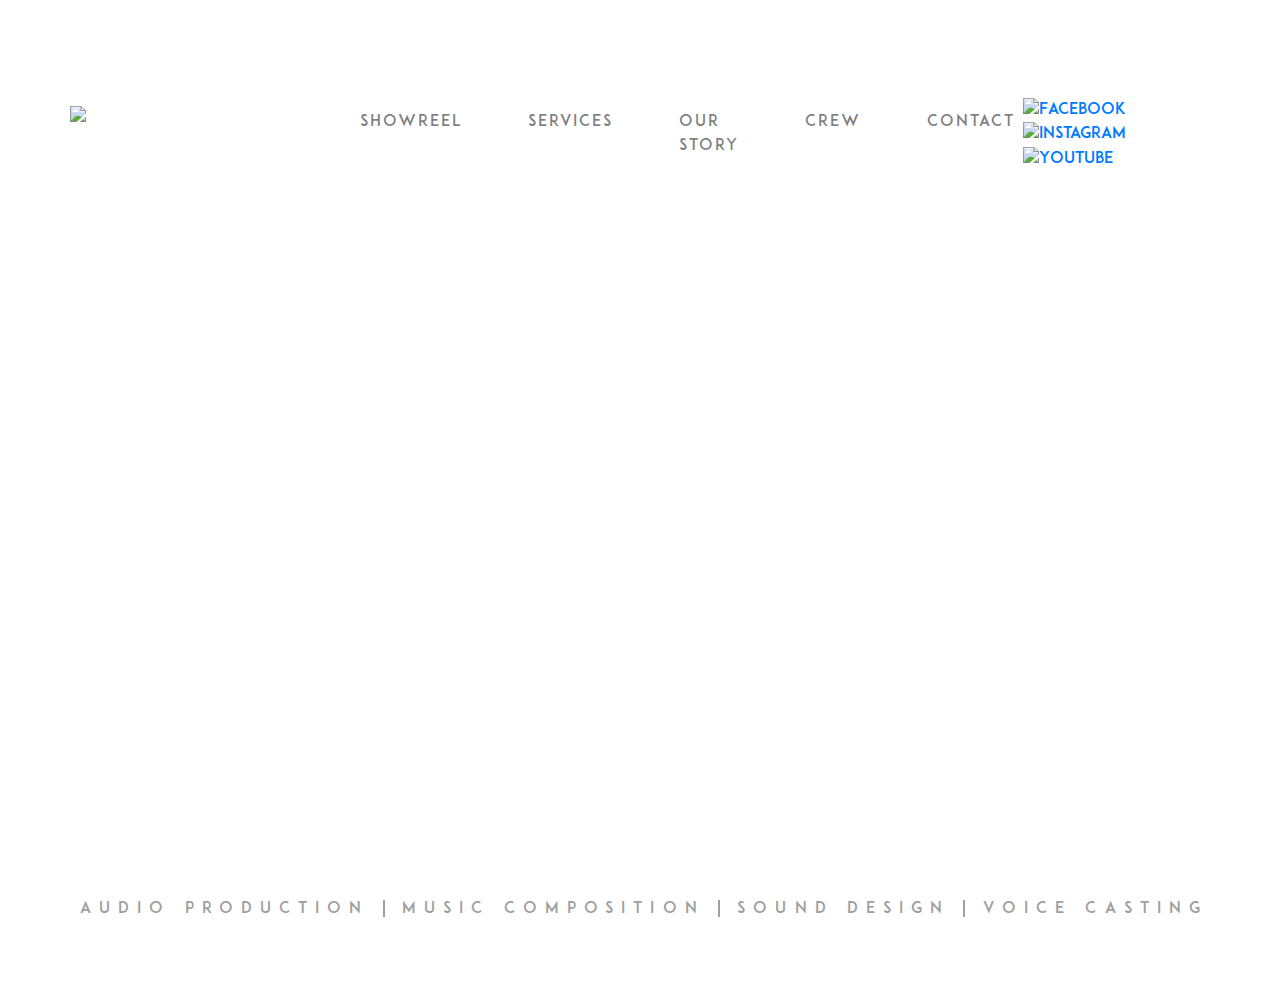
==== commit 9e6ac59d: "changes" ====
--- a/index.html
+++ b/index.html
@@ -10,14 +10,11 @@
       name="description"
       content="The Jamroom is a Music and Audio Production House based out of Singapore and Mumbai, started by Rahul Pais and Nariman Khambata in 2015."
     />
-    <meta
-      name="author"
-      content="The Jamroom"
-    />
+    <meta name="author" content="The Jamroom" />
     <meta name="generator" content="THE JAMROOM" />
 
     <title>THE JAMROOM | HOME</title>
-    <link rel="shortcut icon" type="image/jpg" href="images/favicon.png"/>
+    <link rel="shortcut icon" type="image/jpg" href="images/favicon.png" />
 
     <link rel="stylesheet" href="css/bootstrap.min.css" />
     <link rel="stylesheet" href="css/style.css" />
@@ -69,7 +66,9 @@
               <ul class="navbar-nav mr-auto">
                 <li class="nav-item">
                   <a class="nav-link" href="showreel.html">Showreel</a>
-                  <!-- <span class="sr-only">(current)</span> -->
+                </li>
+                <li class="nav-item">
+                  <a class="nav-link" href="services.html">Services</a>
                 </li>
                 <li class="nav-item">
                   <a class="nav-link" href="our_story.html">Our story</a>
@@ -78,16 +77,28 @@
                   <a class="nav-link" href="crew.html">Crew</a>
                 </li>
                 <li class="nav-item">
-                  <a class="nav-link" href="services.html">Services</a>
-                </li>
-                <li class="nav-item">
                   <a class="nav-link" href="contact.html">Contact</a>
                 </li>
               </ul>
               <form class="form-inline social-icons">
-                <a href="#"><img class="facebook-logo" src="images/fb_logo.png" title="Facebook"></a>
-                <a href="#"><img class="twitter-logo" src="images/insta-logo.png" title="Instagram"></a>
-                <a href="#"><img class="linkedin-logo" src="images/youtube_logo.png" title="Youtube"></a>
+                <a href="https://www.facebook.com/thejamroomaudio"
+                  ><img
+                    class="facebook-logo"
+                    src="images/fb_logo.png"
+                    title="Facebook"
+                /></a>
+                <a href="https://www.instagram.com/thejamroomaudio/"
+                  ><img
+                    class="twitter-logo"
+                    src="images/insta-logo.png"
+                    title="Instagram"
+                /></a>
+                <a href="https://www.youtube.com/user/thejamroomindia"
+                  ><img
+                    class="linkedin-logo"
+                    src="images/youtube_logo.png"
+                    title="Youtube"
+                /></a>
               </form>
             </div>
           </nav>
@@ -103,7 +114,6 @@
               allowfullscreen
               src="https://www.youtube.com/embed/videoseries?list=PLk9MuZSSN5ag4lJXOJLdSTySKwH0z27Ih&autoplay=1&loop=1&mute=1"
             ></iframe>
- 
           </div>
         </div>
       </div>
@@ -111,10 +121,10 @@
       <div class="row">
         <div class="col-12 nopadding">
           <ul id="footer">
-            <li>Audio Production</li>
-            <li>Music Composition</li>
-            <li>Sound Design</li>
-            <li>Voice Casting</li>
+            <li><a href="services.html">Audio Production</a></li>
+            <li><a href="services.html">Music Composition</a></li>
+            <li><a href="services.html">Sound Design</a></li>
+            <li><a href="services.html">Voice Casting</a></li>
           </ul>
         </div>
       </div>
--- a/css/style.css
+++ b/css/style.css
@@ -34,6 +34,10 @@
     letter-spacing: 8.1px;
     padding-right: 13px;
     margin-right: 13px;
+}
+#footer li a {
+    color: #9f9f9f;
+    text-decoration: none;
 }
 #footer li:first-child {
     margin-left: 10px;
